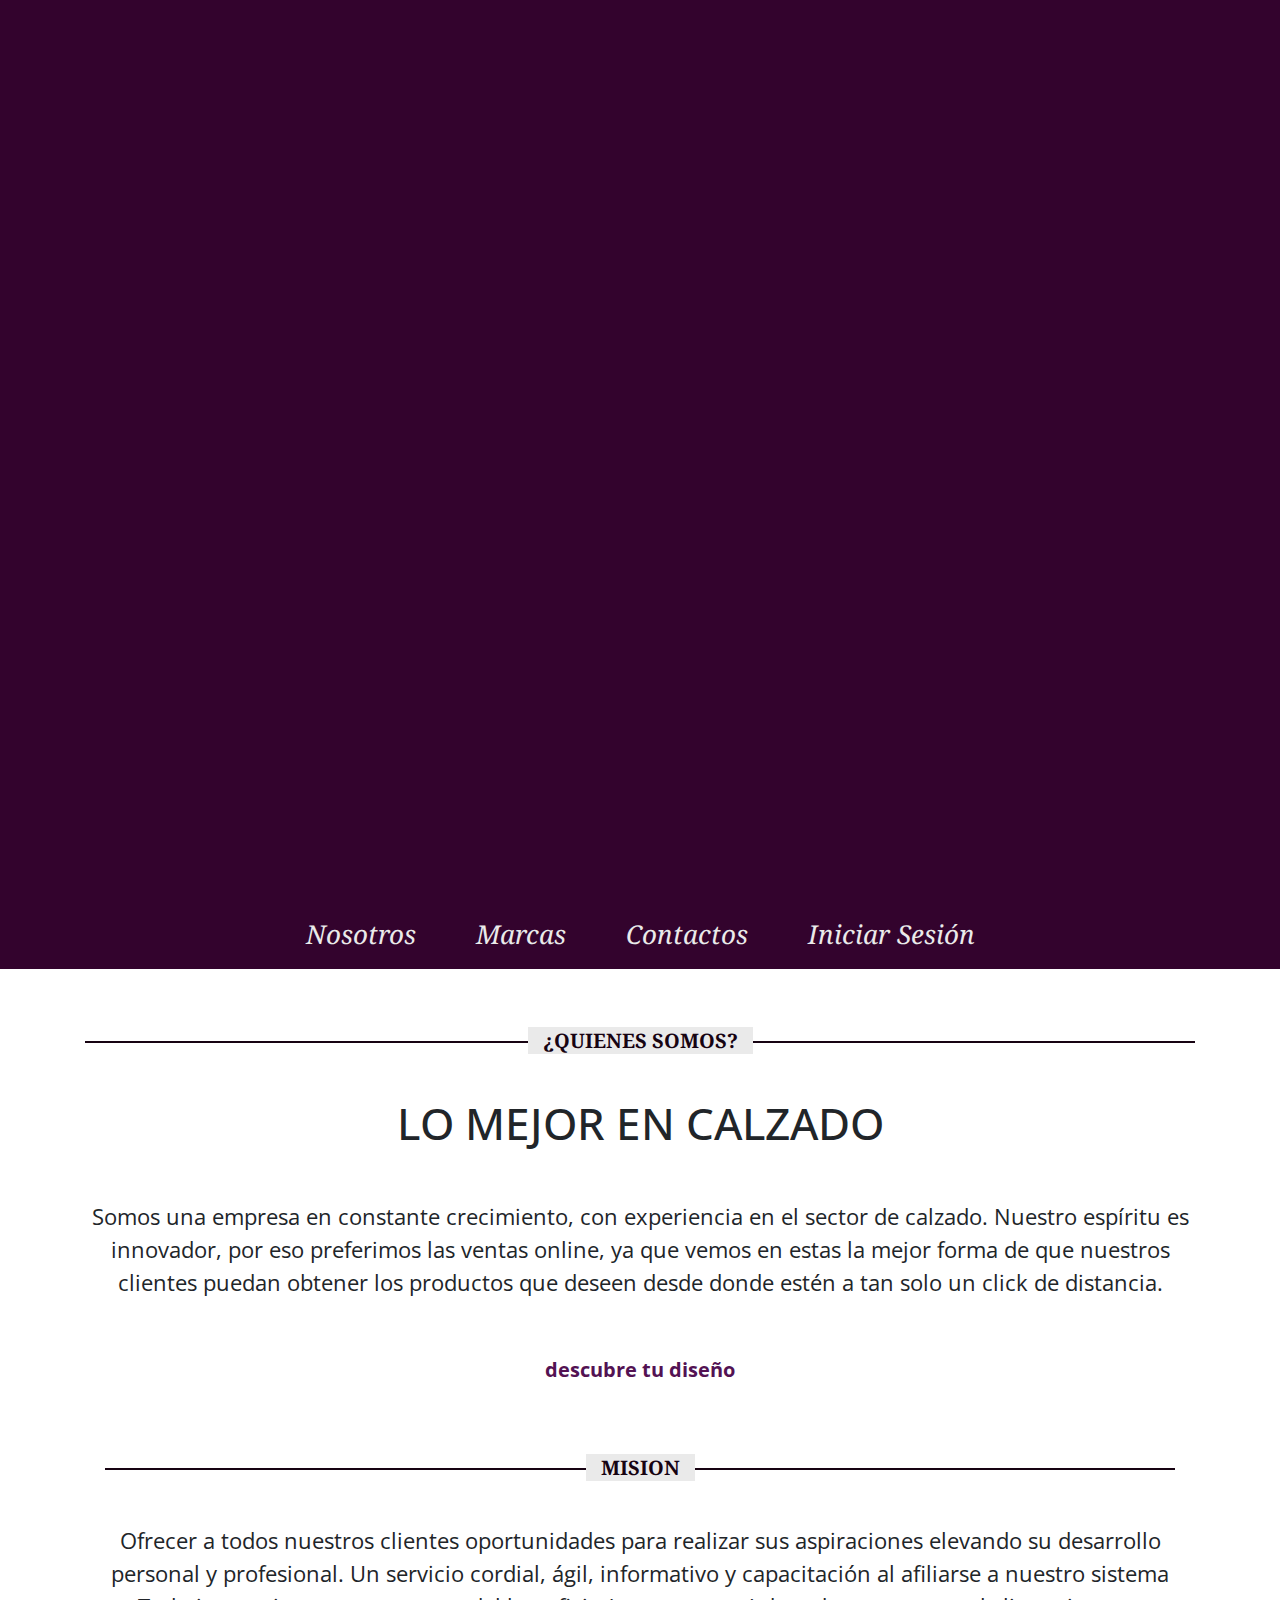
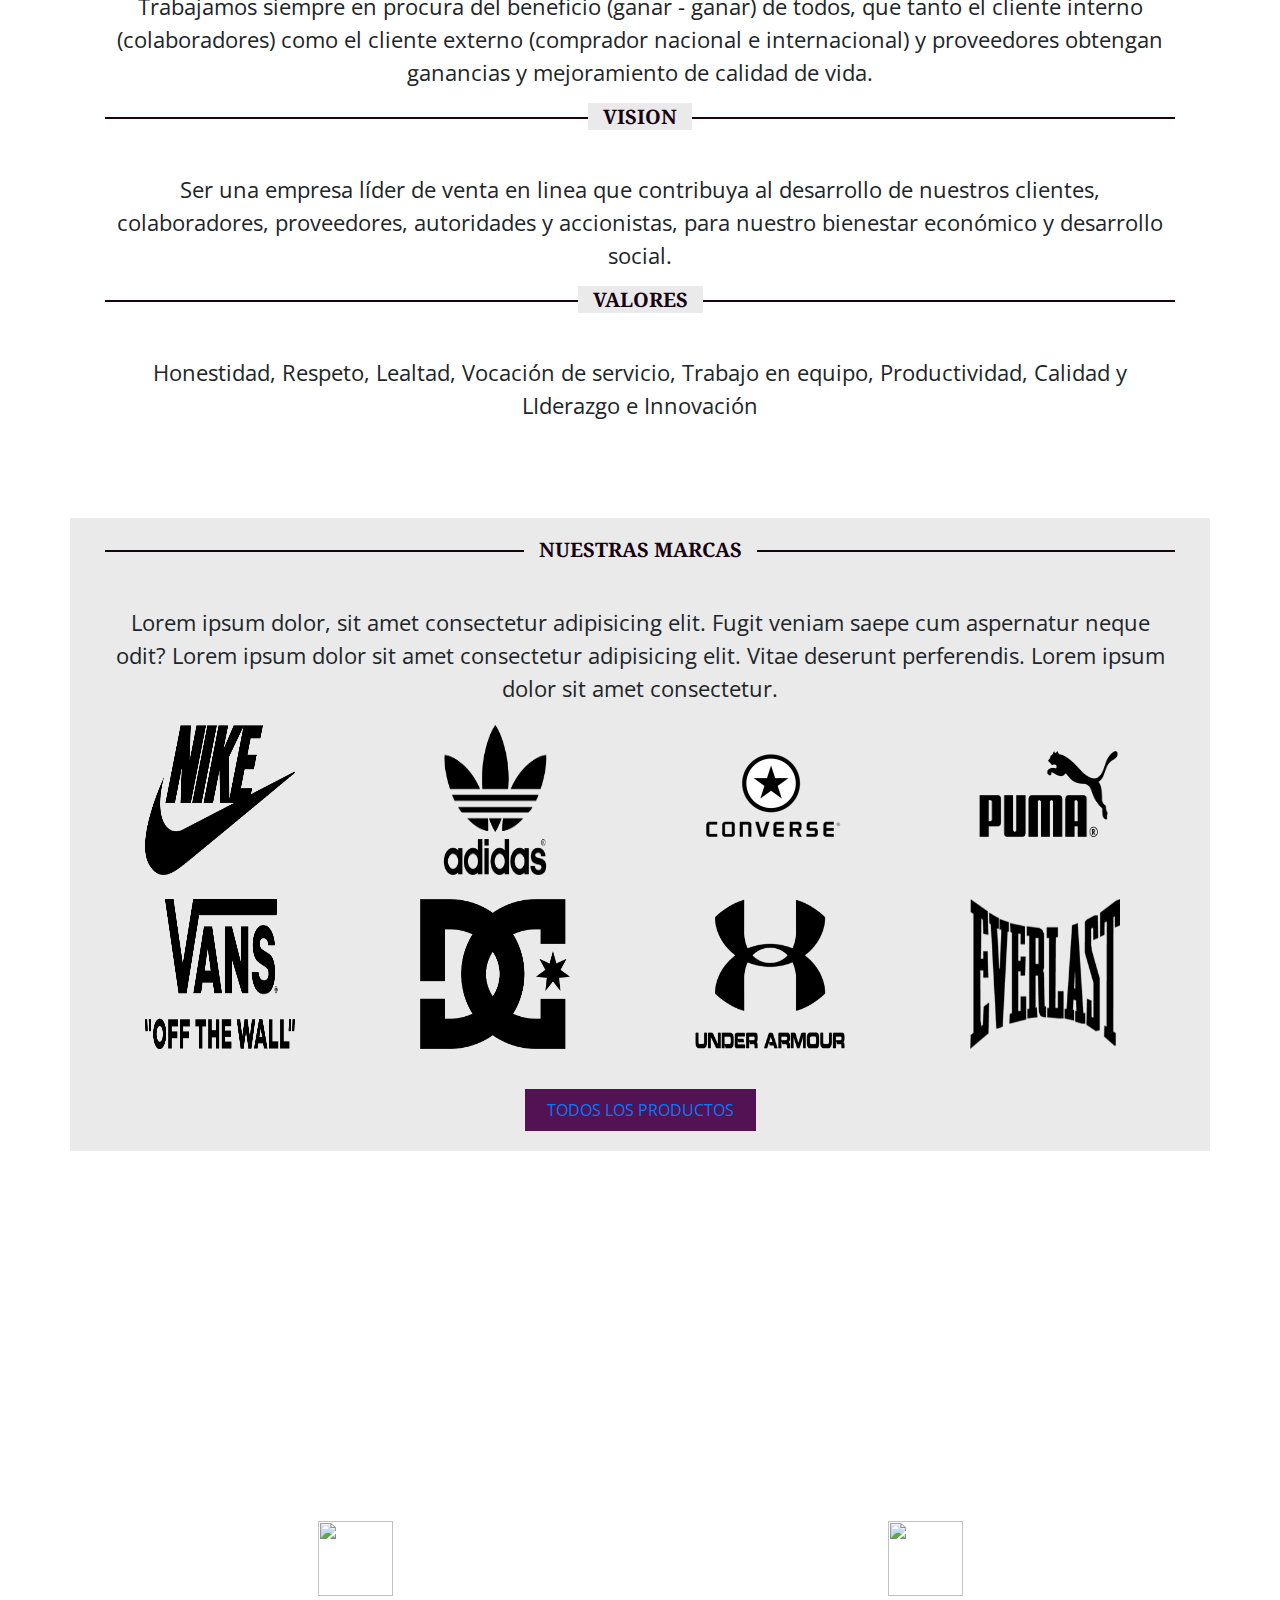
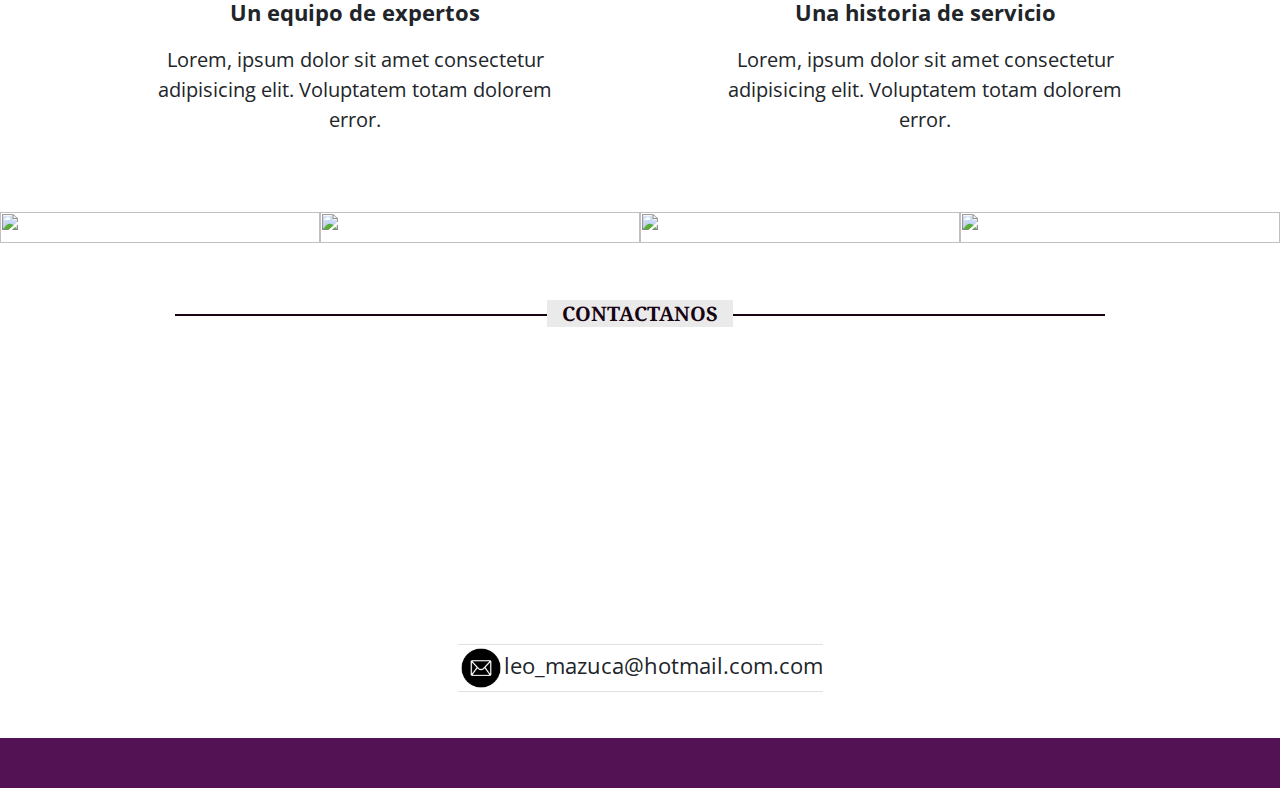
==== index.html @ d0e53c4d "Add files via upload" ====
<!DOCTYPE html>
<html lang="en">

<head>
  <meta charset="utf-8">
  <meta name="viewpoint" content="width-device-width, initial-scale=1.0">
  <meta http-equiv="X-UA-Compatible" content="ie=edge">
  <title>Zapateria</title>
  <link rel="icon" type="image/png" href="img/mifavicon.png" />
  <link rel="stylesheet" href="https://stackpath.bootstrapcdn.com/bootstrap/4.4.1/css/bootstrap.min.css">
  <link href="https://fonts.googleapis.com/css?family=Noto+Serif:400,700,700i|Open+Sans:400,700&display=swap" rel="stylesheet">
  <link rel="stylesheet" href="css/estilos.css">

</head>

<div class="video">
  <iframe src="https://player.vimeo.com/video/383866325?autoplay=1&muted=1&loop=1&autopause=0&background=1" frameborder="0" allow=autoplay></iframe>
</div>


<body>
  <div class="contenido-header">
  </div>
  <nav class="menu">
    <a href="#nosotros">Nosotros</a>
    <a href="#marcas">Marcas</a>
    <a href="#contactos">Contactos</a>
    <a href="html/iniciarSesion.html">Iniciar Sesión</a>
  </nav>

  <main class="container">
    <div class="row nosotros justify-content-center">
      <div class="col-12 text-center">
        <h2 class="subtitulo" id="nosotros"><span>¿Quienes somos?</span></h2>
        <h3 class="titulo">lo mejor en calzado</h3>
        <p>Somos una empresa en constante crecimiento, con experiencia en el sector de calzado. Nuestro espíritu es innovador, por eso preferimos las ventas online, ya que vemos en estas la mejor forma de que nuestros clientes puedan obtener los productos que deseen desde donde estén a tan solo un click de distancia.</p>
        <a href="html/todasmarcas.html" class="enlace" >descubre tu diseño</a><br><br>
      </div>
    </div>

    <article class="col-12 text-center mision">
      <h2 class="subtitulo"><span>Mision</span></h2>
      <p>Ofrecer a todos nuestros clientes oportunidades para realizar sus aspiraciones elevando su
desarrollo personal y profesional.
Un servicio cordial, ágil, informativo y
capacitación al afiliarse a nuestro sistema

Trabajamos siempre en procura del beneficio (ganar - ganar) de todos, que tanto el cliente interno (colaboradores) como el cliente externo (comprador nacional e internacional) y proveedores obtengan ganancias y mejoramiento de calidad de vida.</p>

      <h2 class="subtitulo"><span>Vision</span></h2>
      <p>Ser una empresa líder de venta en linea que contribuya al desarrollo de nuestros clientes, colaboradores, proveedores, autoridades y accionistas, para nuestro bienestar económico y desarrollo social.</p>

      <h2 class="subtitulo"><span>Valores</span></h2>
      <p>Honestidad,
Respeto,
Lealtad,
Vocación de servicio,
Trabajo en equipo,
Productividad,
Calidad y
LIderazgo e Innovación</p>
    </article>

    <div class="row productos" id="marcas">
      <article class="col-12 text-center">
        <h2 class="subtitulo"><span>Nuestras Marcas</span></h2>
        <p>Lorem ipsum dolor, sit amet consectetur adipisicing elit. Fugit veniam saepe cum aspernatur neque odit? Lorem ipsum dolor sit amet consectetur adipisicing elit. Vitae deserunt perferendis. Lorem ipsum dolor sit amet consectetur.</p>
      </article>

      <div class="col-12" >
        <div class="row justify-content-center">

          <article class="col-6 col-lg-3 py-1">
            <figure class="producto">
              <img src="img/01.png" class="img-fluid" alt="">
              <figcaption class="overlay">
                <a href="html/nike.html" class="overlay-texto">Nike</a>
              </figcaption>
            </figure>
          </article>

          <article class="col-6 col-lg-3 py-1">
            <figure class="producto">
              <img src="img/02.png" class="img-fluid" alt="">
              <figcaption class="overlay">
                <a href="html/adidas.html" class="overlay-texto">Adidas</a>
              </figcaption>
            </figure>
          </article>

          <article class="col-6 col-lg-3 py-1">
            <figure class="producto">
              <img src="img/03.png" class="img-fluid" alt="">
              <figcaption class="overlay">
                <a href="html/converse.html" class="overlay-texto">Converse</a>
              </figcaption>
            </figure>
          </article>

          <article class="col-6 col-lg-3 py-1">
            <figure class="producto">
              <img src="img/04.png" class="img-fluid" alt="">
              <figcaption class="overlay">
                <a href="html/puma.html" class="overlay-texto">Puma</a>
              </figcaption>
            </figure>
          </article>

          <article class="col-6 col-lg-3 py-1">
            <figure class="producto">
              <img src="img/05.png" class="img-fluid" alt="">
              <figcaption class="overlay">
                <a href="html/vans.html" class="overlay-texto">Vans</a>
              </figcaption>
            </figure>
          </article>

          <article class="col-6 col-lg-3 py-1">
            <figure class="producto">
              <img src="img/06.png" class="img-fluid" alt="">
              <figcaption class="overlay">
                <a href="html/dc.html" class="overlay-texto">DC</a>
              </figcaption>
            </figure>
          </article>

          <article class="col-6 col-lg-3 py-1">
            <figure class="producto">
              <img src="img/07.png" class="img-fluid" alt="">
              <figcaption class="overlay">
                <a href="html/underArmor.html" class="overlay-texto">Under Armor</a>
              </figcaption>
            </figure>
          </article>

          <article class="col-6 col-lg-3 py-1">
            <figure class="producto">
              <img src="img/08.png" class="img-fluid" alt="">
              <figcaption class="overlay">
                <a href="html/everlast.html" class="overlay-texto">Everlast</a>
              </figcaption>
            </figure>
          </article>

          <button class="d-block btn-productos"><a href="html/todasmarcas.html">Todos los productos</a></button>

        </div>
      </div>
    </div>
  </main>

  <div class="separador text-center text-white">
    <p>
      <stron><q>Lorem ipsum dolor sit amet, consectetur adipisicing elit, sed do eiusmod tempor incididunt ut labore et dolore magna aliqua. Ut enim ad minim veniam, quis nostrud exercitation ullamco laboris nisi ut aliquip ex ea commodo consequat.
          Duis aute irure dolor in reprehenderit in voluptate velit esse cillum dolore eu fugiat nulla pariatur. Excepteur sint occaecat cupidatat non proident, sunt in culpa qui officia deserunt mollit anim id est laborum.</q></stron>
    </p>
  </div>

  <div class="container">
    <div class="row acerca-de justify-content-around">
      <article class="col-10 col-sm-5">
        <figure class="text-center">
          <img src="img/servicio.png" alt="">
          <figcaption>
            <p>
              <strong class="mb-2">Un equipo de expertos</strong>
              <div class="w-100"></div>
              Lorem, ipsum dolor sit amet consectetur adipisicing elit. Voluptatem totam dolorem error.
            </p>
          </figcaption>
        </figure>
      </article>

      <article class="col-10 col-sm-5">
        <figure class="text-center">
          <img src="img/servicio.png" alt="">
          <figcaption>
            <p>
              <strong class="mb-2">Una historia de servicio</strong>
              <div class="w-100"></div>
              Lorem, ipsum dolor sit amet consectetur adipisicing elit. Voluptatem totam dolorem error.
            </p>
          </figcaption>
        </figure>
      </article>
    </div>
  </div>

  <div class="container-fluid px-0 galeria">
    <div class="row justify-content-center mx-0 px-0">
      <div class="col-3 px-0 mx-0">
        <img src="img/linea1.jpg" alt="">
      </div>
      <div class="col-3 px-0 mx-0">
        <img src="img/linea2.jpg" alt="">
      </div>
      <div class="col-3 px-0 mx-0">
        <img src="img/linea4.jpg" alt="">
      </div>
      <div class="col-3 px-0 mx-0">
        <img src="img/linea3.jpg" alt="">
      </div>
    </div>
  </div>

  <div class="container-fluid" id="contactos">
    <section class="contacto row justify-content-center">
      <div class="col-12 col-md-9 text-center">
        <h2 class="subtitulo"><span>Contactanos</span></h2>
      </div>

      <iframe class="col-12 col-md-9" <iframe
        src="https://www.google.com/maps/embed?pb=!1m18!1m12!1m3!1d26411.13822959259!2d-103.34631022181489!3d25.531920376133513!2m3!1f0!2f0!3f0!3m2!1i1024!2i768!4f13.1!3m3!1m2!1s0x0%3A0x716fba0bdb93ed!2sEscuela%20de%20Sistemas%20unidad%20Torreon%20UAdeC!5e0!3m2!1ses-419!2smx!4v1579918608310!5m2!1ses-419!2smx"
        width="100%" height="250" frameborder="0" style="border:0;" allowfullscreen=""></iframe>


      <div class="w-100 mb-4"></div>
      <div>
        <p class="border-bottom border-top">
          <img src="img/correo.png" alt="">leo_mazuca@hotmail.com.com
        </p>
      </div>
    </section>

    <footer class="row justify-content-center redes-sociales">
      <div class="col-auto">
        <a href="https://www.facebook.com/Leoelchuky?ref=bookmarks" target="_blank"><img src="img/facebook.png" alt=""></a>
        <a href="#"><img src="img/twitter.png" alt=""></a>
        <a href="#"><img src="img/instagram.png" alt=""></a>
      </div>
    </footer>
  </div>

</body>

</html>
---- css/estilos.css ----
*{
  margin: 0;
  padding: 0;
  box-sizing: border-border-box;
}

:root {
  --purple-dark: #170312;
  --purple-mediunm: #33032d;
  --purple-light: #531253;
  --gray-light: #eaeaea;
  --white: #f4fffd;
}

body {
  font-size: 20px;
  font-family: 'open sans', sans-serif;
}
::-moz-scrollbar{
  display: none;
}
::-webkit-scrollbar {
  display: none;
}
p {
  font-size: 22px;
}

/*Header de la pagina*/
.contenido-header {
  width: 100%;
  height: 100vh;
  /*background-image: url("../img/header.png");*/
  background-position: center;
  background-size: cover;
  background-attachment: fixed;
  margin: 0px;
  padding: 0px;
}
/*.linkwrap { position:relative; display:inline-block; }*/
.video iframe {
  background-color: var(--purple-mediunm);
  position:absolute;
  height:100vh;
  width:100%;
  z-index:1;
}
/*.linkwrap iframe { /*z-index: 2;}*/

/*menu*/
.menu {
  background-color: var(--purple-mediunm);
  width: 100%;
  position: sticky;
  top: 0;
  padding: 5px;
  z-index: 999;
  text-align: center;
  display: flex;
  justify-content: center;
  font-family: 'Noto Serif', serif;
  font-style: italic;
  margin-bottom: 60px;
}

.menu a {
  display: inline-block;
  padding: 10px 30px;
  font-size: 26px;
  background-color: var(--purple-mediunm);
  margin 0 10px;
  transition: .5s ease all;
  color: var(--gray-light);
  text-decoration: none;
}

.menu a:hover {
  transform: translateY(18px);
  background-color: var(--purple-light);
}

.nosotros {
  margin-bottom: 0px;
}

.subtitulo {
  font-size: 20px;
  color: var(--purple-dark);
  font-family: 'Noto Serif', serif;
  font-weight: 700;
  z-index: 2;
  text-transform: uppercase;
  margin-bottom: 20px;
}

.subtitulo span {
  background-color: var(--gray-light);
  padding: 0 15px;
  z-index: 99;
  position: relative;
}

.subtitulo::after {
  content: "";
  display: inline-block;
  height: 2px;
  width: 100%;
  background: var(--purple-dark);
  position: relative;
  top: -29px;
  z-index: 1;
}

.nosotros .titulo {
  width: 70%;
  font-size: 44px;
  text-transform: uppercase;
  display: inline-block;
  margin-bottom: 50px;
}

.nosotros .enlace {
  display: inline-block;
  margin-top: 40px;
  color: var(--purple-light);
  font-weight: 700;
  border-bottom: 1px solid transparent;
  transition: .3s ease all;
}

.nosotros .enlace:hover {
  text-decoration: none;
  letter-spacing: 3px;
  border-bottom: 1px solid var(--purple-light);
}

/*marcas*/
.productos {
  background: var(--gray-light);
  padding: 20px;
  margin-bottom: 60px;
  margin-top: 20px;
}
.mision {
  background-image: url("../img/fondomision.jpg");
  padding: 20px;
  margin-bottom: 60px;
  margin-top: 20px;
  width: 100%;
  height: auto;
  /*background-image: url("../img/header.png");*/
  background-position: center;
  background-size: cover;
  background-attachment: fixed;
}
.productos .btn-productos {
	background-color: var(--purple-light);
	color: #fff;
	padding: 7px 20px;
  margin-top: 20px;
	text-transform: uppercase;
	font-size: 16px;
	border: 2px solid transparent;
	transition: .3s ease;
}

.productos .btn-productos:hover {
	background-color: transparent;
	border: 2px solid var(--purple-light);
	color: var(--purple-light);
}

.img-fluid {
  width: 150px;
  height: 150px;
  margin-left: 40px;
}

.productos .titulo {
  width: 70%;
  font-size: 44px;
  text-transform: uppercase;
  display: inline-block;
  margin-bottom: 50px;
}

.productos .producto {
  position: relative;
  width: 150px;
}

.productos .overlay {
  width: 100%;
  height: 0%;
  position: absolute;
  bottom: 0;
  left: 0;
  right: 0;
  background: var(--purple-light);
  overflow: hidden;
  transition: .5s ease;
    margin-left: 40px;
}

.productos .producto:hover .overlay {
  height: 30%;
  opacity: .8;
}

.productos .producto .overlay-texto {
  top: 50%;
  left: 50%;
  position: absolute;
  white-space: nowrap;
  color: var(--white);
  font-size: 18px;
  transform: translate(-50%, -50%);
  overflow: hidden;
  border-top: 1px solid #fff;
  border-bottom: 1px solid #fff;
  text-decoration: none;
}

/*Separador*/
.separador {
  width: 100%;
  background-image: url("../img/separador5.jpg");
  height: 250px;
  background-position: center;
  background-size: cover;
  background-attachment: fixed;
  margin-bottom: 60px;
}

.separador p {
  height: 100%;
  width: 100%;
  display: flex;
  align-items: center;
  justify-content: center;
  font-size: 24px;
  font-family: 'Noto Serif', serif;
  padding: 10px;
}

/* Acerca de */
.acerca-de {
	margin-bottom: 60px;
}
.acerca-de img{
  width: 75px;
  height: 75px;
}

/* Galeria */
.galeria {
	margin-bottom: 60px;
}

.galeria img {
	height: 100%;
	width: 100%;
	object-fit: cover;
}

.contacto {
	margin-bottom: 30px;
}
.contacto img{
  width: 40px;
  height: 40px;
  margin: 3px;
}

.redes-sociales {
	padding: 10px;
	background-color: var(--purple-light);
}

.redes-sociales img {
	padding: 5px;
	border-radius: 100%;
	width: 50px;
	transition: .3s ease all;
}

.redes-sociales img:hover {
	transform: scale(1.2);
}

/* Mediaqueries */
@media screen and (max-width: 992px) {
	p {
		font-size: 18px;
	}

	.contenido-header .texto {
		font-size: 60px;
	}

	.menu a {
		font-size: 20px;
	}

	.nosotros .titulo,
	.productos .titulo {
		font-size: 30px;
	}
}
/*Inicio de Sesion*/
.fondoSesion{
  background-image: url("../img/fondoSesion.jpg");
  background-size: cover;
  width: 100%;
  height: 100vh;
}
form{
  margin: auto;
  width: 50%;
  max-width: 500px;
  background-color: rgba(51, 3, 45, 0.8);
  padding: 30px;
  border-radius: 10px;
}
.IniciarSesion{
  text-align: center;
  margin-bottom: 20px;
  color: var(--white);
  font-size: 40px;
  font-family: 'Noto Serif', serif;
  font-style: italic;
}
.imgSesion{
  width: 30%;
  border: 3px solid;
  border-radius: 100%;
  border-color: var(--white);
}
.divSesion{
  margin-top: -80px;
}
input{
  display: block;
  padding: 10px;
  width: 100%;
  margin: 30px 0;
  font-size: 20px;
  border-radius: 5px;
}
.enlace {
  display: inline-block;
  margin-top: 0px;
  color: var(--white);
  font-weight: 70;
  transition: .3s ease all;
  text-decoration: none;
}
.enlace:hover {
  text-decoration: none;
  letter-spacing: 2px;
  color: var(--purple-dark);
}
.btnSesion{
  background-color: var(--purple-dark);
  border: 0;
  color: var(--white);
  opacity: 0.8;
  cursor: pointer;
  border-radius: 20px;
  margin-bottom: 0.8;
}
.btnSesion:hover{
  opacity: 1;
}
.btnSesion:active{
transform: scale(.95);
border-radius: 0px;
}
.recuperar{
  color: var(--white);
}
@media screen and (max-width: 768px) {
	form{
		width: 75%;
	}
}
@media screen and (max-width: 480px) {
  	form{
  		width: 95%;
  	}
  }
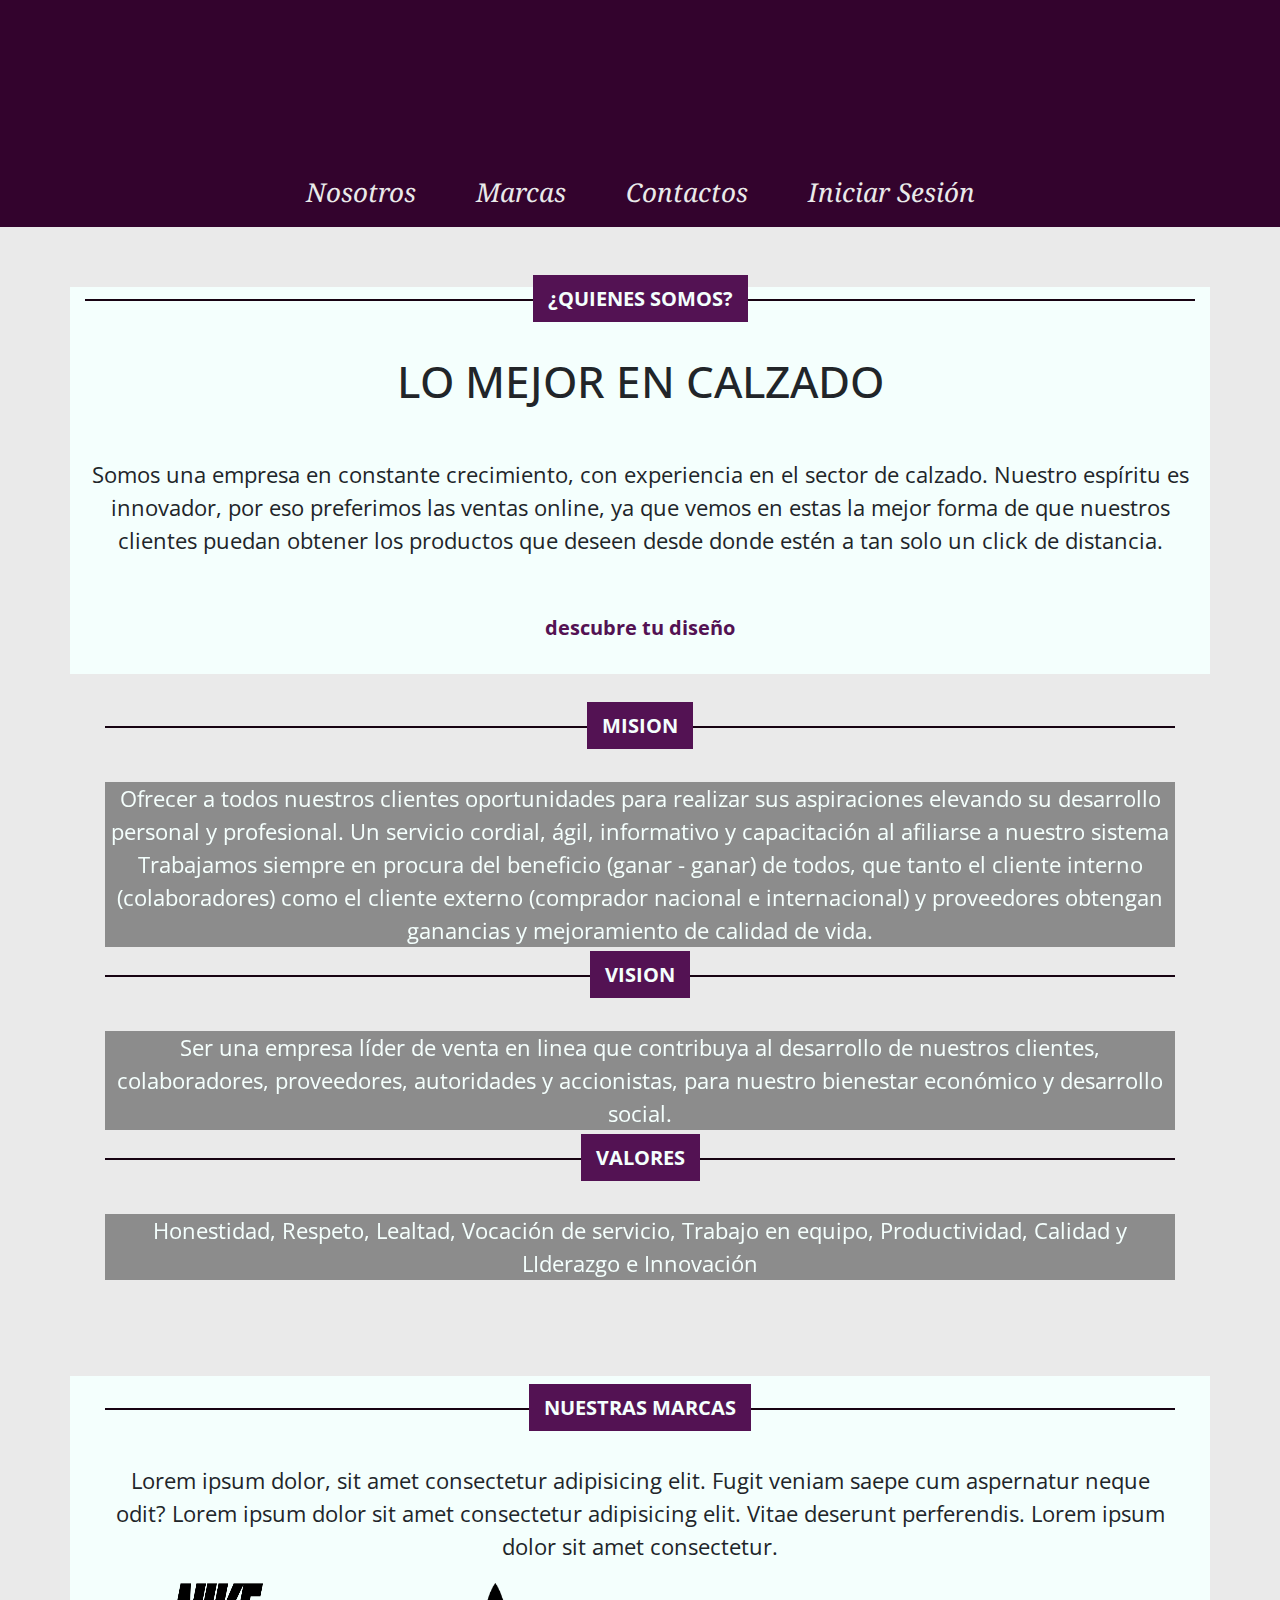
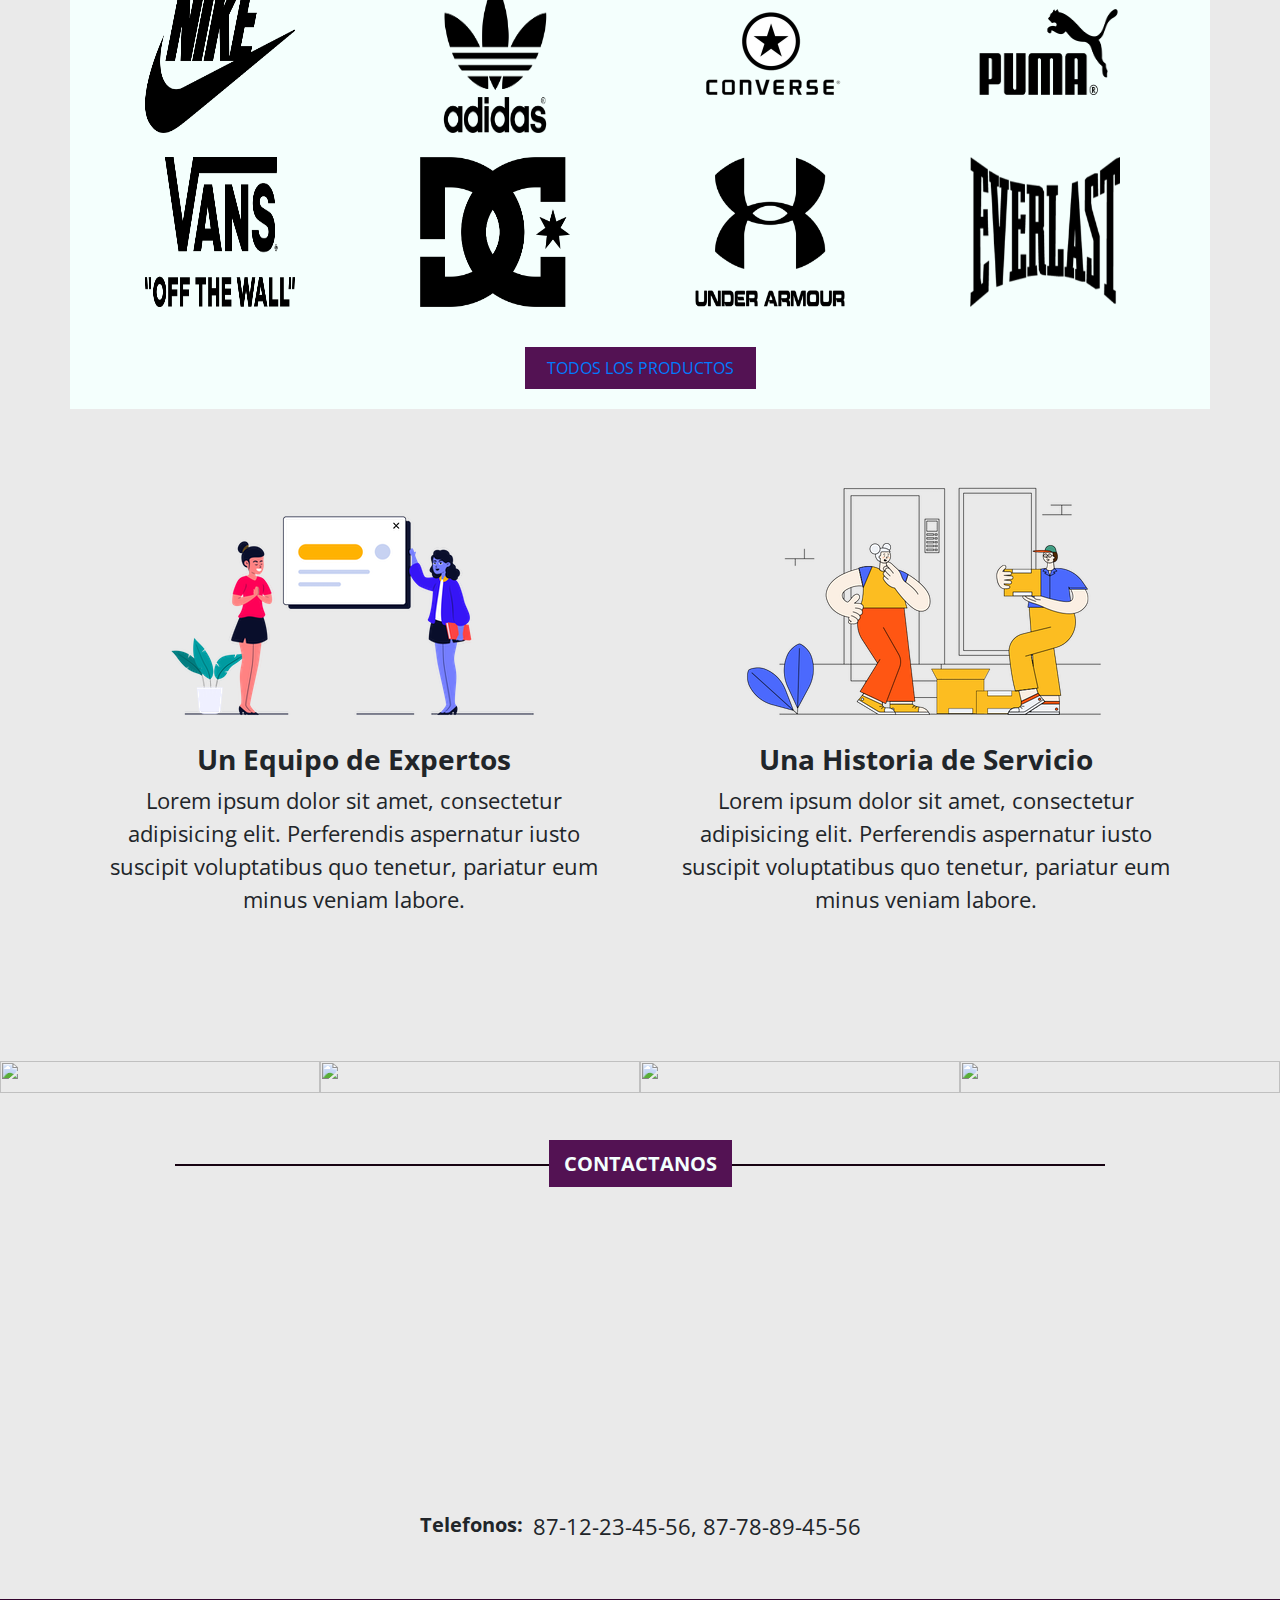
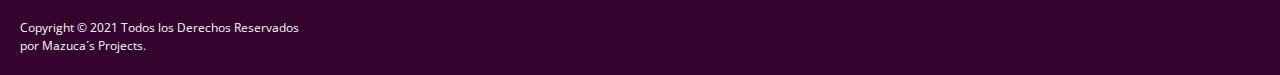
==== commit 4935294c: "last-update-81-08-21" ====
--- a/index.html
+++ b/index.html
@@ -6,21 +6,19 @@
   <meta name="viewpoint" content="width-device-width, initial-scale=1.0">
   <meta http-equiv="X-UA-Compatible" content="ie=edge">
   <title>Zapateria</title>
-  <link rel="icon" type="image/png" href="img/mifavicon.png" />
+  <link rel="icon" type="image/png" href="https://image.flaticon.com/icons/png/512/1021/1021743.png"/>
   <link rel="stylesheet" href="https://stackpath.bootstrapcdn.com/bootstrap/4.4.1/css/bootstrap.min.css">
   <link href="https://fonts.googleapis.com/css?family=Noto+Serif:400,700,700i|Open+Sans:400,700&display=swap" rel="stylesheet">
   <link rel="stylesheet" href="css/estilos.css">
+  <link rel="stylesheet" href="https://pro.fontawesome.com/releases/v5.10.0/css/all.css" integrity="sha384-AYmEC3Yw5cVb3ZcuHtOA93w35dYTsvhLPVnYs9eStHfGJvOvKxVfELGroGkvsg+p" crossorigin="anonymous"/>
 
 </head>
-
-<div class="video">
-  <iframe src="https://player.vimeo.com/video/383866325?autoplay=1&muted=1&loop=1&autopause=0&background=1" frameborder="0" allow=autoplay></iframe>
-</div>
-
-
 <body>
-  <div class="contenido-header">
-  </div>
+    <div class="video">
+      <video autoplay loop width="100%">
+        <source src="https://assets.mixkit.co/videos/preview/mixkit-feet-of-a-young-man-with-red-tennis-shoes-3525-large.mp4" type="video/mp4">
+      </video>
+    </div>
   <nav class="menu">
     <a href="#nosotros">Nosotros</a>
     <a href="#marcas">Marcas</a>
@@ -39,27 +37,27 @@
     </div>
 
     <article class="col-12 text-center mision">
-      <h2 class="subtitulo"><span>Mision</span></h2>
-      <p>Ofrecer a todos nuestros clientes oportunidades para realizar sus aspiraciones elevando su
-desarrollo personal y profesional.
-Un servicio cordial, ágil, informativo y
-capacitación al afiliarse a nuestro sistema
-
-Trabajamos siempre en procura del beneficio (ganar - ganar) de todos, que tanto el cliente interno (colaboradores) como el cliente externo (comprador nacional e internacional) y proveedores obtengan ganancias y mejoramiento de calidad de vida.</p>
-
-      <h2 class="subtitulo"><span>Vision</span></h2>
-      <p>Ser una empresa líder de venta en linea que contribuya al desarrollo de nuestros clientes, colaboradores, proveedores, autoridades y accionistas, para nuestro bienestar económico y desarrollo social.</p>
-
-      <h2 class="subtitulo"><span>Valores</span></h2>
-      <p>Honestidad,
-Respeto,
-Lealtad,
-Vocación de servicio,
-Trabajo en equipo,
-Productividad,
-Calidad y
-LIderazgo e Innovación</p>
-    </article>
+                <h2 class="subtitulo"><span>Mision</span></h2>
+                <p>Ofrecer a todos nuestros clientes oportunidades para realizar sus aspiraciones elevando su
+          desarrollo personal y profesional.
+          Un servicio cordial, ágil, informativo y
+          capacitación al afiliarse a nuestro sistema
+
+          Trabajamos siempre en procura del beneficio (ganar - ganar) de todos, que tanto el cliente interno (colaboradores) como el cliente externo (comprador nacional e internacional) y proveedores obtengan ganancias y mejoramiento de calidad de vida.</p>
+
+                <h2 class="subtitulo"><span>Vision</span></h2>
+                <p>Ser una empresa líder de venta en linea que contribuya al desarrollo de nuestros clientes, colaboradores, proveedores, autoridades y accionistas, para nuestro bienestar económico y desarrollo social.</p>
+
+                <h2 class="subtitulo"><span>Valores</span></h2>
+                <p>Honestidad,
+          Respeto,
+          Lealtad,
+          Vocación de servicio,
+          Trabajo en equipo,
+          Productividad,
+          Calidad y
+          LIderazgo e Innovación</p>
+              </article>
 
     <div class="row productos" id="marcas">
       <article class="col-12 text-center">
@@ -149,56 +147,32 @@
     </div>
   </main>
 
-  <div class="separador text-center text-white">
-    <p>
-      <stron><q>Lorem ipsum dolor sit amet, consectetur adipisicing elit, sed do eiusmod tempor incididunt ut labore et dolore magna aliqua. Ut enim ad minim veniam, quis nostrud exercitation ullamco laboris nisi ut aliquip ex ea commodo consequat.
-          Duis aute irure dolor in reprehenderit in voluptate velit esse cillum dolore eu fugiat nulla pariatur. Excepteur sint occaecat cupidatat non proident, sunt in culpa qui officia deserunt mollit anim id est laborum.</q></stron>
-    </p>
-  </div>
-
-  <div class="container">
-    <div class="row acerca-de justify-content-around">
-      <article class="col-10 col-sm-5">
-        <figure class="text-center">
-          <img src="img/servicio.png" alt="">
-          <figcaption>
-            <p>
-              <strong class="mb-2">Un equipo de expertos</strong>
-              <div class="w-100"></div>
-              Lorem, ipsum dolor sit amet consectetur adipisicing elit. Voluptatem totam dolorem error.
-            </p>
-          </figcaption>
-        </figure>
-      </article>
-
-      <article class="col-10 col-sm-5">
-        <figure class="text-center">
-          <img src="img/servicio.png" alt="">
-          <figcaption>
-            <p>
-              <strong class="mb-2">Una historia de servicio</strong>
-              <div class="w-100"></div>
-              Lorem, ipsum dolor sit amet consectetur adipisicing elit. Voluptatem totam dolorem error.
-            </p>
-          </figcaption>
-        </figure>
-      </article>
+  <div class="svg-images">
+    <div class="teamwork">
+      <img src="img/Allura - Teamwork.png" alt="">
+      <h3><strong>Un Equipo de Expertos</strong></h3>
+      <p>Lorem ipsum dolor sit amet, consectetur adipisicing elit. Perferendis aspernatur iusto suscipit voluptatibus quo tenetur, pariatur eum minus veniam labore.</p>
+    </div>
+    <div class="service">
+      <img src="img/service.png" alt="">
+      <h3><strong>Una Historia de Servicio</strong></h3>
+      <p>Lorem ipsum dolor sit amet, consectetur adipisicing elit. Perferendis aspernatur iusto suscipit voluptatibus quo tenetur, pariatur eum minus veniam labore.</p>
     </div>
   </div>
 
   <div class="container-fluid px-0 galeria">
     <div class="row justify-content-center mx-0 px-0">
       <div class="col-3 px-0 mx-0">
-        <img src="img/linea1.jpg" alt="">
-      </div>
-      <div class="col-3 px-0 mx-0">
-        <img src="img/linea2.jpg" alt="">
-      </div>
-      <div class="col-3 px-0 mx-0">
-        <img src="img/linea4.jpg" alt="">
-      </div>
-      <div class="col-3 px-0 mx-0">
-        <img src="img/linea3.jpg" alt="">
+        <img src="https://images.unsplash.com/photo-1460353581641-37baddab0fa2?ixid=MnwxMjA3fDB8MHxwaG90by1wYWdlfHx8fGVufDB8fHx8&ixlib=rb-1.2.1&auto=format&fit=crop&w=751&q=80" alt="">
+      </div>
+      <div class="col-3 px-0 mx-0">
+        <img src="https://images.unsplash.com/photo-1460639763825-d45267e63cd3?ixid=MnwxMjA3fDB8MHxwaG90by1wYWdlfHx8fGVufDB8fHx8&ixlib=rb-1.2.1&auto=format&fit=crop&w=750&q=80" alt="">
+      </div>
+      <div class="col-3 px-0 mx-0">
+        <img src="https://images.unsplash.com/photo-1617906641143-2bfcd52ec640?ixid=MnwxMjA3fDB8MHxwaG90by1wYWdlfHx8fGVufDB8fHx8&ixlib=rb-1.2.1&auto=format&fit=crop&w=750&q=80" alt="">
+      </div>
+      <div class="col-3 px-0 mx-0">
+        <img src="https://images.unsplash.com/photo-1626466368754-f1c67d680345?ixid=MnwxMjA3fDB8MHxwaG90by1wYWdlfHx8fGVufDB8fHx8&ixlib=rb-1.2.1&auto=format&fit=crop&w=712&q=80" alt="">
       </div>
     </div>
   </div>
@@ -211,26 +185,27 @@
 
       <iframe class="col-12 col-md-9" <iframe
         src="https://www.google.com/maps/embed?pb=!1m18!1m12!1m3!1d26411.13822959259!2d-103.34631022181489!3d25.531920376133513!2m3!1f0!2f0!3f0!3m2!1i1024!2i768!4f13.1!3m3!1m2!1s0x0%3A0x716fba0bdb93ed!2sEscuela%20de%20Sistemas%20unidad%20Torreon%20UAdeC!5e0!3m2!1ses-419!2smx!4v1579918608310!5m2!1ses-419!2smx"
-        width="100%" height="250" frameborder="0" style="border:0;" allowfullscreen=""></iframe>
-
-
-      <div class="w-100 mb-4"></div>
-      <div>
-        <p class="border-bottom border-top">
-          <img src="img/correo.png" alt="">leo_mazuca@hotmail.com.com
-        </p>
-      </div>
+        width="100%" height="250" frameborder="0" style="border:0;"></iframe>
+
     </section>
-
-    <footer class="row justify-content-center redes-sociales">
-      <div class="col-auto">
-        <a href="https://www.facebook.com/Leoelchuky?ref=bookmarks" target="_blank"><img src="img/facebook.png" alt=""></a>
-        <a href="#"><img src="img/twitter.png" alt=""></a>
-        <a href="#"><img src="img/instagram.png" alt=""></a>
-      </div>
-    </footer>
+    <section class="row telefonos">
+      <strong>Telefonos: </strong><p> 87-12-23-45-56, 87-78-89-45-56</p>
+    </section>
+
+    
   </div>
-
+  <footer>
+    <div class="copyright">
+      <p>Copyright © 2021 Todos los Derechos Reservados <br>
+        por Mazuca´s Projects.</p>
+    </div>
+    <div class="redes">
+      <a href="mailto:leo_mazuca@hotmail.com"><i class="fas fa-envelope-square" title="Enviar Correo Electronico"></i></a>
+      <a href="#"><i class="fab fa-facebook-square" title="Visitar Facebook"></i></a>
+      <a href="#"><i class="fab fa-twitter-square" title="Visitar Twitter"></i></a>
+      <a href="#"><i class="fab fa-instagram" title="Visitar Facebook"></i></a>
+    </div>
+  </footer>
 </body>
 
 </html>
--- a/css/estilos.css
+++ b/css/estilos.css
@@ -15,6 +15,7 @@
 body {
   font-size: 20px;
   font-family: 'open sans', sans-serif;
+  background: var(--gray-light);
 }
 ::-moz-scrollbar{
   display: none;
@@ -37,17 +38,20 @@
   margin: 0px;
   padding: 0px;
 }
-/*.linkwrap { position:relative; display:inline-block; }*/
-.video iframe {
+.video{
+  height: fit-content;
+  overflow: hidden;
   background-color: var(--purple-mediunm);
-  position:absolute;
-  height:100vh;
-  width:100%;
+}
+.video video{
+  background-color: var(--purple-mediunm);
+  /* position:absolute; */
   z-index:1;
+  overflow: hidden;
 }
 /*.linkwrap iframe { /*z-index: 2;}*/
 
-/*menu*/
+/**********************************************************************************menu*/
 .menu {
   background-color: var(--purple-mediunm);
   width: 100%;
@@ -78,15 +82,15 @@
   transform: translateY(18px);
   background-color: var(--purple-light);
 }
-
+/* *********************************************************ABOUT */
 .nosotros {
   margin-bottom: 0px;
+  background: var(--white);
 }
 
 .subtitulo {
   font-size: 20px;
   color: var(--purple-dark);
-  font-family: 'Noto Serif', serif;
   font-weight: 700;
   z-index: 2;
   text-transform: uppercase;
@@ -94,8 +98,9 @@
 }
 
 .subtitulo span {
-  background-color: var(--gray-light);
-  padding: 0 15px;
+  background-color: var(--purple-light);
+  color: var(--white);
+  padding: 10px 15px;
   z-index: 99;
   position: relative;
 }
@@ -134,15 +139,15 @@
   border-bottom: 1px solid var(--purple-light);
 }
 
-/*marcas*/
+/*******************************************************************marcas*/
 .productos {
-  background: var(--gray-light);
+  background: var(--white);
   padding: 20px;
   margin-bottom: 60px;
   margin-top: 20px;
 }
 .mision {
-  background-image: url("../img/fondomision.jpg");
+  background-image: url("https://images.unsplash.com/photo-1522071820081-009f0129c71c?ixid=MnwxMjA3fDB8MHxwaG90by1wYWdlfHx8fGVufDB8fHx8&ixlib=rb-1.2.1&auto=format&fit=crop&w=1500&q=80");
   padding: 20px;
   margin-bottom: 60px;
   margin-top: 20px;
@@ -152,6 +157,12 @@
   background-position: center;
   background-size: cover;
   background-attachment: fixed;
+}
+.mision p{
+  background-color: rgba(0, 0, 0, 0.4);
+    backdrop-filter: blur(5px);
+    color: var(--white);
+    width: 100%;
 }
 .productos .btn-productos {
 	background-color: var(--purple-light);
@@ -221,7 +232,7 @@
   text-decoration: none;
 }
 
-/*Separador*/
+/*******************************************************************Separador*/
 .separador {
   width: 100%;
   background-image: url("../img/separador5.jpg");
@@ -239,17 +250,33 @@
   align-items: center;
   justify-content: center;
   font-size: 24px;
-  font-family: 'Noto Serif', serif;
   padding: 10px;
 }
 
 /* Acerca de */
+.svg-images{
+  width: 85%;
+  margin: auto;
+  display: grid;
+  grid-gap: 5%;
+  grid-template-columns: repeat(auto-fit, minmax(min(100%, 400px), 1fr));
+  align-items: flex-end;
+  justify-items: center;
+  margin-bottom: 10%;
+}
+.svg-images div{
+  text-align: center;
+}
+.svg-images div img{
+  margin-bottom: 10px;
+}
 .acerca-de {
 	margin-bottom: 60px;
 }
 .acerca-de img{
-  width: 75px;
-  height: 75px;
+  width: 100%;
+  height: 100%;
+  background-color: var(--purple-mediunm);
 }
 
 /* Galeria */
@@ -266,28 +293,34 @@
 .contacto {
 	margin-bottom: 30px;
 }
-.contacto img{
-  width: 40px;
-  height: 40px;
-  margin: 3px;
-}
-
-.redes-sociales {
-	padding: 10px;
-	background-color: var(--purple-light);
-}
-
-.redes-sociales img {
-	padding: 5px;
-	border-radius: 100%;
-	width: 50px;
-	transition: .3s ease all;
-}
-
-.redes-sociales img:hover {
-	transform: scale(1.2);
-}
-
+
+.telefonos{
+  margin: 2em auto;
+  width:  fit-content;
+}
+.telefonos strong{
+  margin-right: 10px;
+}
+
+
+/******************************************FOOTER  */
+footer{
+  background: var(--purple-mediunm);
+  width: 100%;
+  padding: 1em;
+  display: flex;
+  justify-content: space-between;
+  align-items: center;
+}
+footer .copyright p{
+  color: var(--white);
+  font-size: 12px;
+  padding: 0;
+  margin: 0;
+}
+footer .redes i{
+  font-size: 40px
+}
 /* Mediaqueries */
 @media screen and (max-width: 992px) {
 	p {
@@ -327,7 +360,6 @@
   margin-bottom: 20px;
   color: var(--white);
   font-size: 40px;
-  font-family: 'Noto Serif', serif;
   font-style: italic;
 }
 .imgSesion{
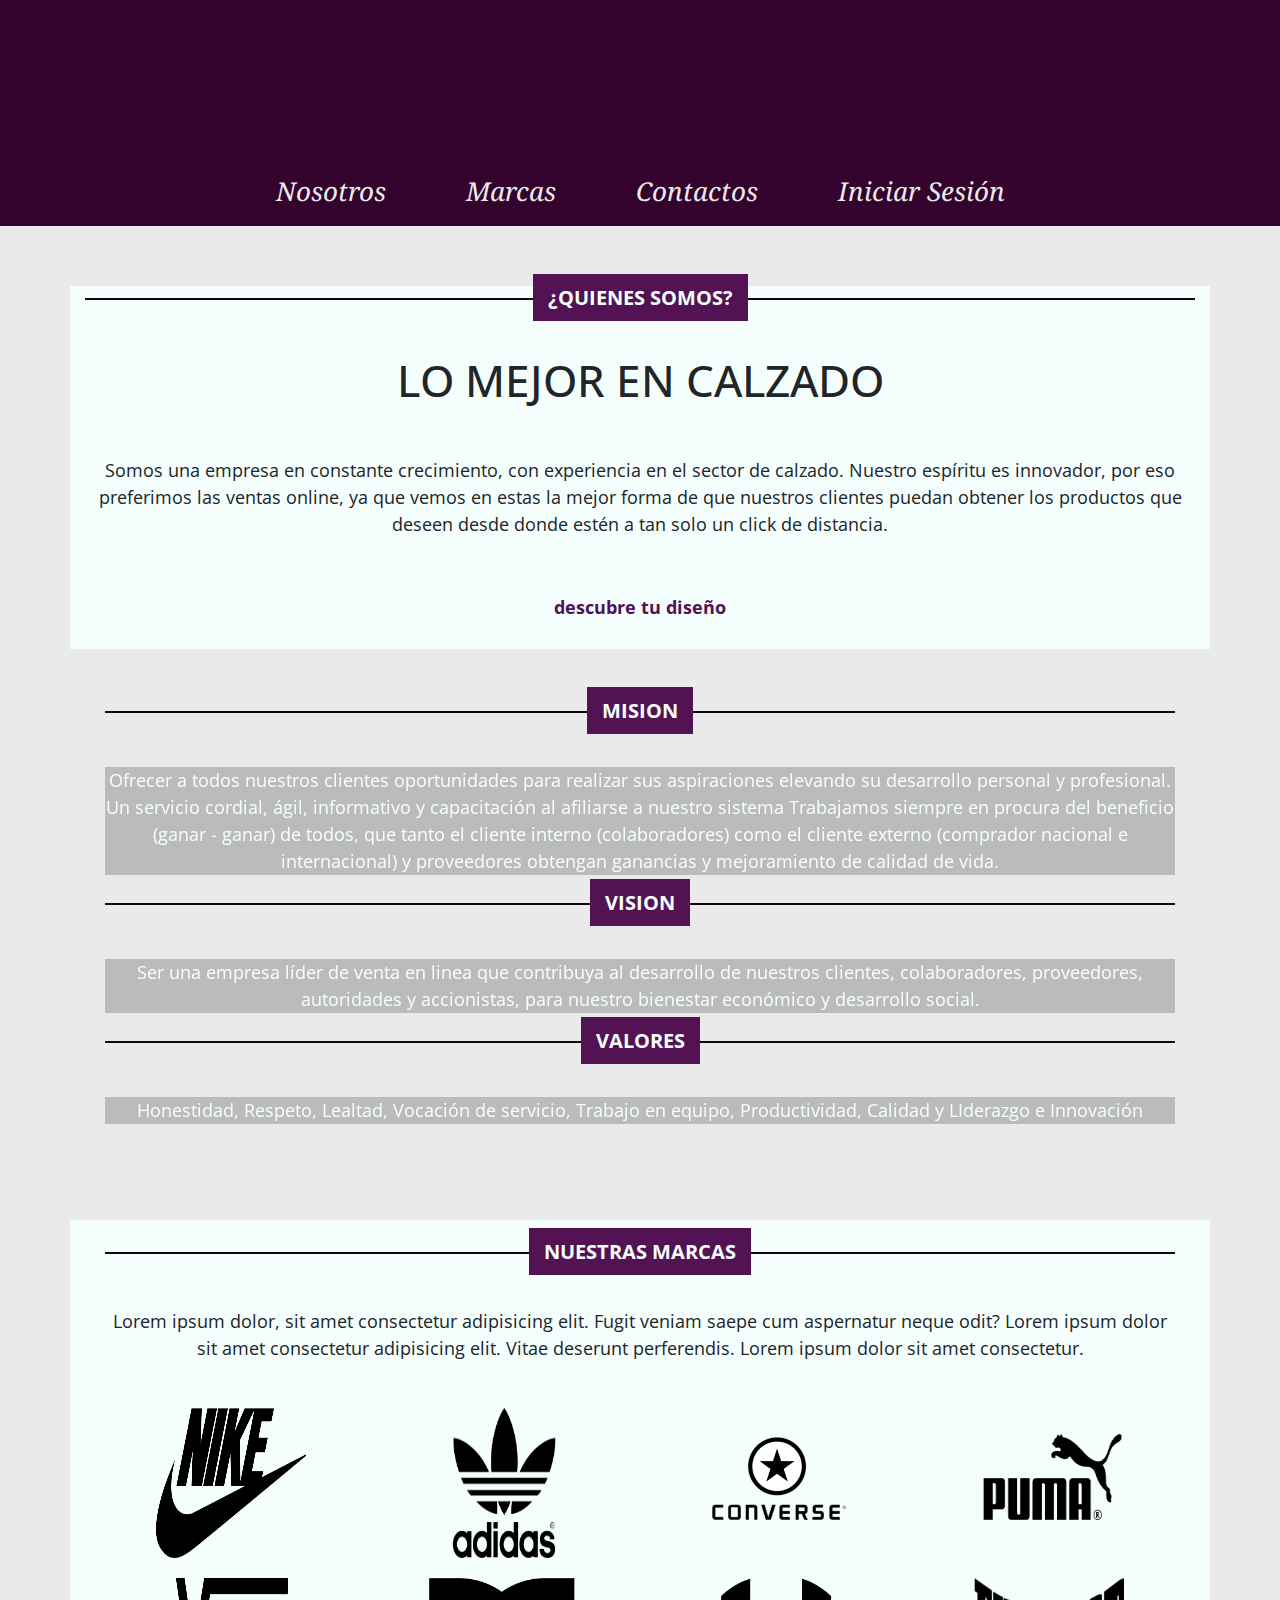
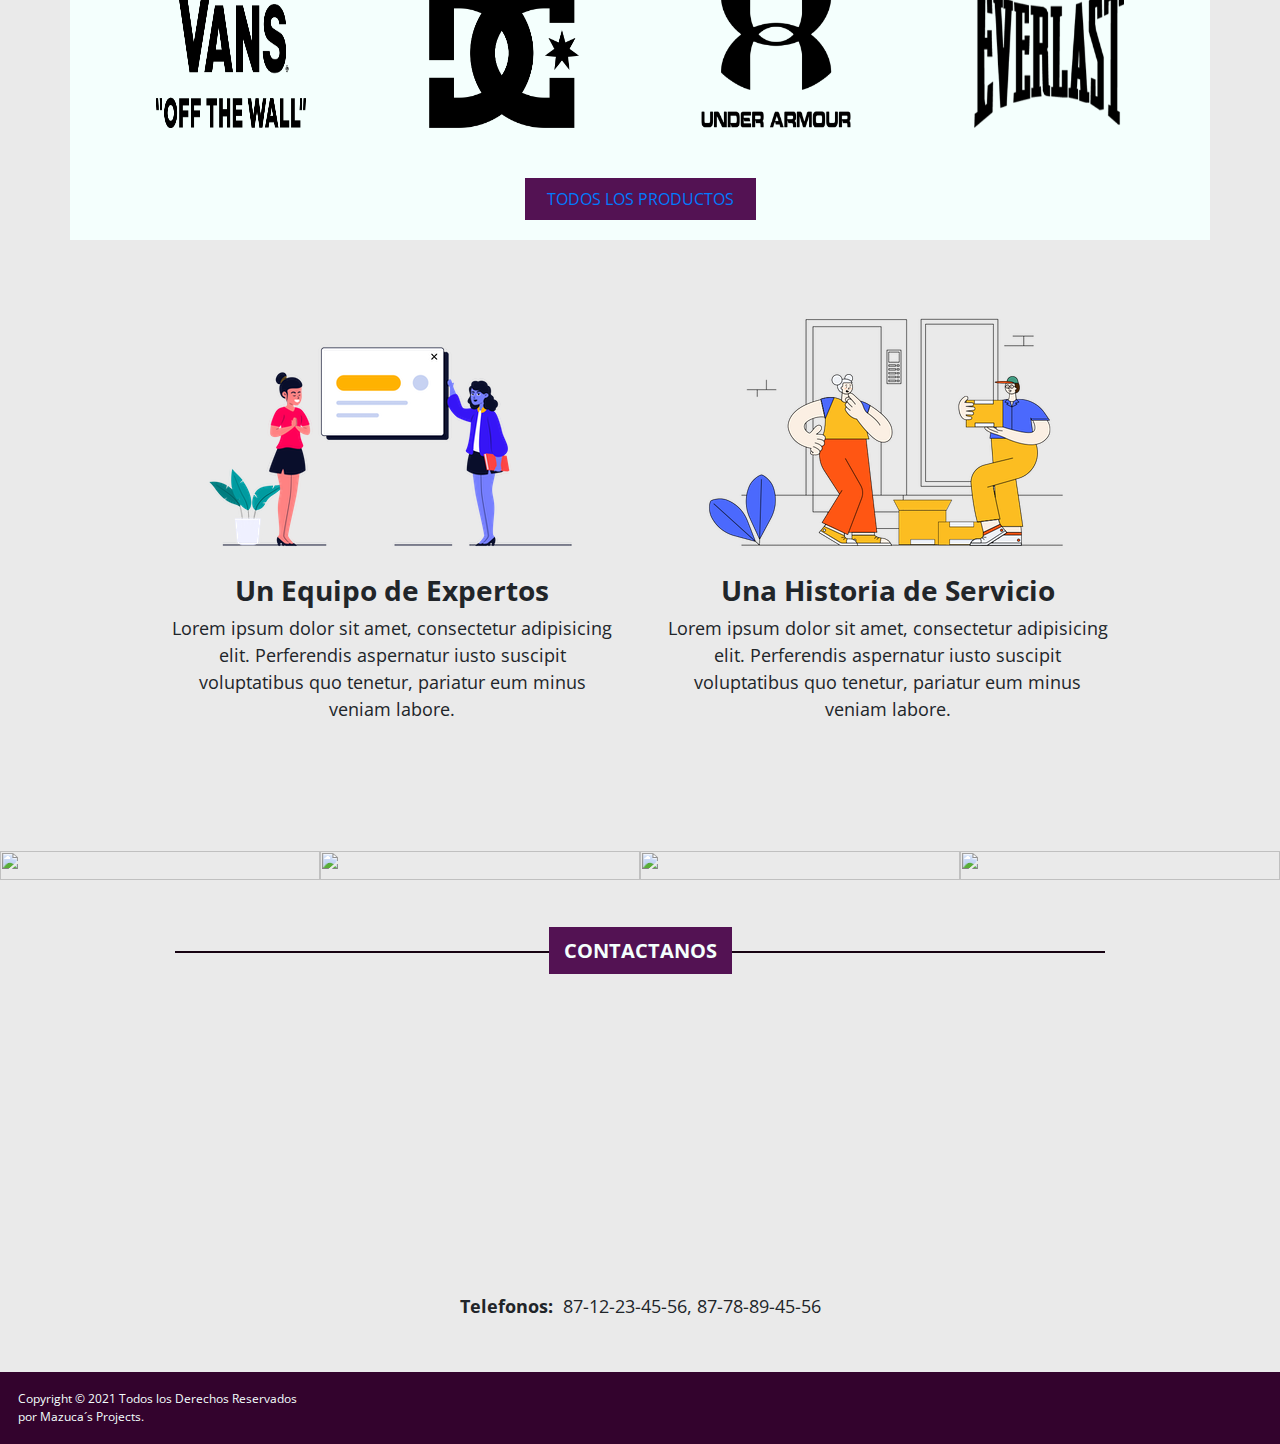
==== commit a42bc98d: "update-google-analytics" ====
--- a/index.html
+++ b/index.html
@@ -11,7 +11,15 @@
   <link href="https://fonts.googleapis.com/css?family=Noto+Serif:400,700,700i|Open+Sans:400,700&display=swap" rel="stylesheet">
   <link rel="stylesheet" href="css/estilos.css">
   <link rel="stylesheet" href="https://pro.fontawesome.com/releases/v5.10.0/css/all.css" integrity="sha384-AYmEC3Yw5cVb3ZcuHtOA93w35dYTsvhLPVnYs9eStHfGJvOvKxVfELGroGkvsg+p" crossorigin="anonymous"/>
-
+  <!-- Global site tag (gtag.js) - Google Analytics -->
+  <script async src="https://www.googletagmanager.com/gtag/js?id=G-PELE21WG0D"></script>
+  <script>
+    window.dataLayer = window.dataLayer || [];
+    function gtag(){dataLayer.push(arguments);}
+    gtag('js', new Date());
+
+    gtag('config', 'G-PELE21WG0D');
+  </script>
 </head>
 <body>
     <div class="video">
@@ -57,7 +65,7 @@
           Productividad,
           Calidad y
           LIderazgo e Innovación</p>
-              </article>
+    </article>
 
     <div class="row productos" id="marcas">
       <article class="col-12 text-center">
@@ -66,99 +74,102 @@
       </article>
 
       <div class="col-12" >
-        <div class="row justify-content-center">
-
-          <article class="col-6 col-lg-3 py-1">
-            <figure class="producto">
-              <img src="img/01.png" class="img-fluid" alt="">
-              <figcaption class="overlay">
-                <a href="html/nike.html" class="overlay-texto">Nike</a>
-              </figcaption>
-            </figure>
-          </article>
-
-          <article class="col-6 col-lg-3 py-1">
+        <div class="row justify-content-center grid">
+
+          <div>
+            <figure class="producto">
+                <img src="img/01.png" class="img-fluid" alt="">
+                <figcaption class="overlay">
+                  <a href="html/nike.html" class="overlay-texto">Nike</a>
+                </figcaption>
+              </figure>
+          </div>
+
+          <div>
             <figure class="producto">
               <img src="img/02.png" class="img-fluid" alt="">
               <figcaption class="overlay">
                 <a href="html/adidas.html" class="overlay-texto">Adidas</a>
               </figcaption>
             </figure>
-          </article>
-
-          <article class="col-6 col-lg-3 py-1">
+          </div>
+
+          <div>
             <figure class="producto">
               <img src="img/03.png" class="img-fluid" alt="">
               <figcaption class="overlay">
                 <a href="html/converse.html" class="overlay-texto">Converse</a>
               </figcaption>
             </figure>
-          </article>
-
-          <article class="col-6 col-lg-3 py-1">
+          </div>
+
+          <div>
             <figure class="producto">
               <img src="img/04.png" class="img-fluid" alt="">
               <figcaption class="overlay">
                 <a href="html/puma.html" class="overlay-texto">Puma</a>
               </figcaption>
             </figure>
-          </article>
-
-          <article class="col-6 col-lg-3 py-1">
+          </div>
+
+          <div>
             <figure class="producto">
               <img src="img/05.png" class="img-fluid" alt="">
               <figcaption class="overlay">
                 <a href="html/vans.html" class="overlay-texto">Vans</a>
               </figcaption>
             </figure>
-          </article>
-
-          <article class="col-6 col-lg-3 py-1">
+          </div>
+
+          <div>
             <figure class="producto">
               <img src="img/06.png" class="img-fluid" alt="">
               <figcaption class="overlay">
                 <a href="html/dc.html" class="overlay-texto">DC</a>
               </figcaption>
             </figure>
-          </article>
-
-          <article class="col-6 col-lg-3 py-1">
+          </div>
+
+          <div>
             <figure class="producto">
               <img src="img/07.png" class="img-fluid" alt="">
               <figcaption class="overlay">
                 <a href="html/underArmor.html" class="overlay-texto">Under Armor</a>
               </figcaption>
             </figure>
-          </article>
-
-          <article class="col-6 col-lg-3 py-1">
+          </div>
+
+          <div>
             <figure class="producto">
               <img src="img/08.png" class="img-fluid" alt="">
               <figcaption class="overlay">
                 <a href="html/everlast.html" class="overlay-texto">Everlast</a>
               </figcaption>
             </figure>
-          </article>
-
-          <button class="d-block btn-productos"><a href="html/todasmarcas.html">Todos los productos</a></button>
+          </div>     
 
         </div>
-      </div>
-    </div>
+
+        <button class="d-block btn-productos"><a href="html/todasmarcas.html">Todos los productos</a></button>
+      </div>
+    </div>
+
+    <div class="svg-images">
+      <div class="teamwork">
+        <img src="img/Allura - Teamwork.png" alt="">
+        <h3><strong>Un Equipo de Expertos</strong></h3>
+        <p>Lorem ipsum dolor sit amet, consectetur adipisicing elit. Perferendis aspernatur iusto suscipit voluptatibus quo tenetur, pariatur eum minus veniam labore.</p>
+      </div>
+      <div class="service">
+        <img src="img/service.png" alt="">
+        <h3><strong>Una Historia de Servicio</strong></h3>
+        <p>Lorem ipsum dolor sit amet, consectetur adipisicing elit. Perferendis aspernatur iusto suscipit voluptatibus quo tenetur, pariatur eum minus veniam labore.</p>
+      </div>
+    </div>
+    
   </main>
 
-  <div class="svg-images">
-    <div class="teamwork">
-      <img src="img/Allura - Teamwork.png" alt="">
-      <h3><strong>Un Equipo de Expertos</strong></h3>
-      <p>Lorem ipsum dolor sit amet, consectetur adipisicing elit. Perferendis aspernatur iusto suscipit voluptatibus quo tenetur, pariatur eum minus veniam labore.</p>
-    </div>
-    <div class="service">
-      <img src="img/service.png" alt="">
-      <h3><strong>Una Historia de Servicio</strong></h3>
-      <p>Lorem ipsum dolor sit amet, consectetur adipisicing elit. Perferendis aspernatur iusto suscipit voluptatibus quo tenetur, pariatur eum minus veniam labore.</p>
-    </div>
-  </div>
+  
 
   <div class="container-fluid px-0 galeria">
     <div class="row justify-content-center mx-0 px-0">
@@ -194,6 +205,7 @@
 
     
   </div>
+
   <footer>
     <div class="copyright">
       <p>Copyright © 2021 Todos los Derechos Reservados <br>
@@ -206,6 +218,7 @@
       <a href="#"><i class="fab fa-instagram" title="Visitar Facebook"></i></a>
     </div>
   </footer>
+
 </body>
 
 </html>
--- a/css/estilos.css
+++ b/css/estilos.css
@@ -13,7 +13,7 @@
 }
 
 body {
-  font-size: 20px;
+  font-size: 18px;
   font-family: 'open sans', sans-serif;
   background: var(--gray-light);
 }
@@ -24,7 +24,7 @@
   display: none;
 }
 p {
-  font-size: 22px;
+  font-size: 18px;
 }
 
 /*Header de la pagina*/
@@ -72,7 +72,7 @@
   padding: 10px 30px;
   font-size: 26px;
   background-color: var(--purple-mediunm);
-  margin 0 10px;
+  margin: 0 10px;
   transition: .5s ease all;
   color: var(--gray-light);
   text-decoration: none;
@@ -84,7 +84,7 @@
 }
 /* *********************************************************ABOUT */
 .nosotros {
-  margin-bottom: 0px;
+  margin-bottom: 30px;
   background: var(--white);
 }
 
@@ -140,6 +140,14 @@
 }
 
 /*******************************************************************marcas*/
+.grid{
+  width: 100%;
+  margin: 30px auto;
+  display: grid;
+  grid-gap: 20px;
+  grid-template-columns: repeat(auto-fit, minmax(min(100%, 250px), 1fr));
+}
+
 .productos {
   background: var(--white);
   padding: 20px;
@@ -159,7 +167,7 @@
   background-attachment: fixed;
 }
 .mision p{
-  background-color: rgba(0, 0, 0, 0.4);
+  background-color: rgba(0, 0, 0, 0.2);
     backdrop-filter: blur(5px);
     color: var(--white);
     width: 100%;
@@ -168,7 +176,8 @@
 	background-color: var(--purple-light);
 	color: #fff;
 	padding: 7px 20px;
-  margin-top: 20px;
+  margin: auto;
+  margin-top: 50px;
 	text-transform: uppercase;
 	font-size: 16px;
 	border: 2px solid transparent;
@@ -184,9 +193,8 @@
 .img-fluid {
   width: 150px;
   height: 150px;
-  margin-left: 40px;
-}
-
+  /* margin-left: 40px; */
+}
 .productos .titulo {
   width: 70%;
   font-size: 44px;
@@ -198,6 +206,7 @@
 .productos .producto {
   position: relative;
   width: 150px;
+  margin: auto;
 }
 
 .productos .overlay {
@@ -210,7 +219,6 @@
   background: var(--purple-light);
   overflow: hidden;
   transition: .5s ease;
-    margin-left: 40px;
 }
 
 .productos .producto:hover .overlay {
@@ -259,7 +267,7 @@
   margin: auto;
   display: grid;
   grid-gap: 5%;
-  grid-template-columns: repeat(auto-fit, minmax(min(100%, 400px), 1fr));
+  grid-template-columns: repeat(auto-fit, minmax(min(100%, 350px), 1fr));
   align-items: flex-end;
   justify-items: center;
   margin-bottom: 10%;
@@ -279,7 +287,7 @@
   background-color: var(--purple-mediunm);
 }
 
-/* Galeria */
+/********************************************** Galeria */
 .galeria {
 	margin-bottom: 60px;
 }
@@ -322,25 +330,8 @@
   font-size: 40px
 }
 /* Mediaqueries */
-@media screen and (max-width: 992px) {
-	p {
-		font-size: 18px;
-	}
-
-	.contenido-header .texto {
-		font-size: 60px;
-	}
-
-	.menu a {
-		font-size: 20px;
-	}
-
-	.nosotros .titulo,
-	.productos .titulo {
-		font-size: 30px;
-	}
-}
-/*Inicio de Sesion*/
+
+/**********************************Inicio de Sesion*/
 .fondoSesion{
   background-image: url("../img/fondoSesion.jpg");
   background-size: cover;
@@ -411,13 +402,6 @@
 .recuperar{
   color: var(--white);
 }
-@media screen and (max-width: 768px) {
-	form{
-		width: 75%;
-	}
-}
-@media screen and (max-width: 480px) {
-  	form{
-  		width: 95%;
-  	}
-  }
+/* @media screen and (max-width: 992px) {
+
+} */
